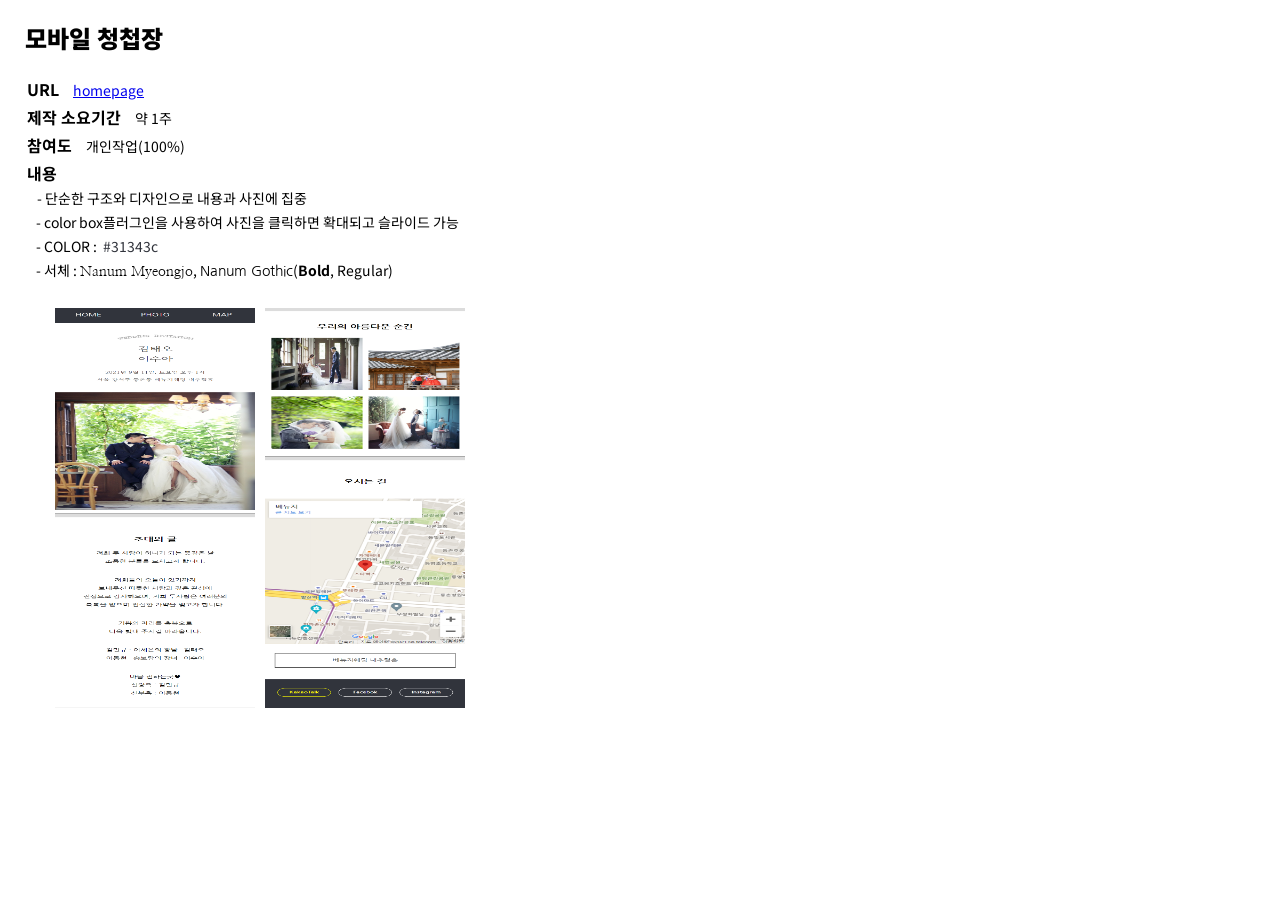
==== sub1_1.html @ 4c6586b4 "Add files via upload" ====
<!DOCTYPE html>
<html lang="en">

<head>
    <meta charset="UTF-8">
    <meta http-equiv="X-UA-Compatible" content="IE=edge">
    <meta name="viewport" content="width=device-width, initial-scale=1.0">
    <title>Document</title>
    <link rel="stylesheet" href="./css/content.css">
    <link rel="preconnect" href="https://fonts.gstatic.com">
    <link href="https://fonts.googleapis.com/css2?family=Nanum+Gothic:wght@400;700&family=Nanum+Myeongjo&display=swap"
        rel="stylesheet">
    <link href="https://fonts.googleapis.com/css2?family=Noto+Sans+KR:wght@100;300;400;500;700;900&display=swap"
        rel="stylesheet">
</head>

<body>
    <section id="content">
        <h2>모바일 청첩장</h2>
        <h4>URL <span><a href="#">homepage</a></span></h4>
        <h4>제작 소요기간 <span>약 1주</span></h4>
        <h4>참여도 <span>개인작업(100%)</span></h4>
        <h4>내용<br>
            <span>
                - 단순한 구조와 디자인으로 내용과 사진에 집중<br>
                &nbsp;&nbsp; - color box플러그인을 사용하여 사진을 클릭하면 확대되고 슬라이드 가능<br>
                &nbsp;&nbsp; - COLOR : &nbsp;<span class="black">#31343c</span><br>
                &nbsp;&nbsp; - 서체 : <span class="myeongjo">Nanum Myeongjo</span>, <span class="gothic">Nanum
                    Gothic</span>(<span class="bold">Bold</span>, <span class="regular">Regular</span>)
            </span>
        </h4>
        <div class="img">
            <img src="./images/invitation1.png" alt="스크린샷">
            <img src="./images/invitation2.png" alt="스크린샷">
        </div>
    </section>
</body>

</html>
---- css/content.css ----
/* content.css */
body {
    font-family: 'Noto Sans KR', sans-serif;
}
#content {
    margin-left: 17px;
    margin-right: 15px;
}
#content span {
    font-weight: normal;
    font-size: 14px;
    margin-left: 10px;
}
#content h2 {
    font-weight: 900; /* 더 굵었으면 함 */
}
#content h4 {
    margin: 0;
    padding: 2px;
}
#content .myeongjo {
    font-family: 'Nanum Myeongjo', serif;
    margin-left: 0;
}
#content .gothic {
    font-family: 'Nanum Gothic', sans-serif;
    margin-left: 0;
}
#content .amatic {
    font-family: 'Amatic SC', cursive;
    margin-left: 0;
}
#content .lato {
    font-family: 'Lato', sans-serif;
    margin-left: 0;
}
#content .black {
    color: #31343c;
    margin-left: 0;
}
#content .blue1 {
    color: cornflowerblue;
    margin-left: 0;
}
#content .blue2 {
    color: #0047ab;
    margin-left: 0;
}
#content .blue {
    color: #357cbe;
    font-weight: bold;
    margin-left: 0;
}
#content .green {
    color: #acbb4c;
    font-weight: bold;
    margin-left: 0;
}
#content .bold {
    font-weight: 700;
    margin-left: 0;
}
#content .medium {font-weight: 500;}
#content .regular {
    font-weight: 400;
    margin-left: 0;
}
#content .light {font-weight: 300;}
#content .thin {font-weight: 100;}
#content .img {
    margin-left: 25px;
    margin-top: 20px;
    margin-right: 20px;
    width: 420px;
    height: 400px;
}
#content .img img{
    float: left;
    width: 200px;
    height: 400px;
    padding: 5px;
    padding-bottom: 20px;
   
} 
#content .img1 img {
    float: left;
    padding: 5px;
    /* padding-bottom: 20px; */
    width: 190px;
    height: 150px;
}
#content .img1 img:first-child {
    width: 190px;
    height: 470px;
    padding-bottom: 20px;
}

/* mobile */
@media screen and (max-width : 768px) {
    body {
        width: 90%;
    }
    #content img {
        width: 90%;
    }
    #content {
        width: 90%;
    }
    #content h2 {font-size: 20px;}
    #content h4 {font-size: 15px;}
    #content span {
        font-size: 12px;
    }
}
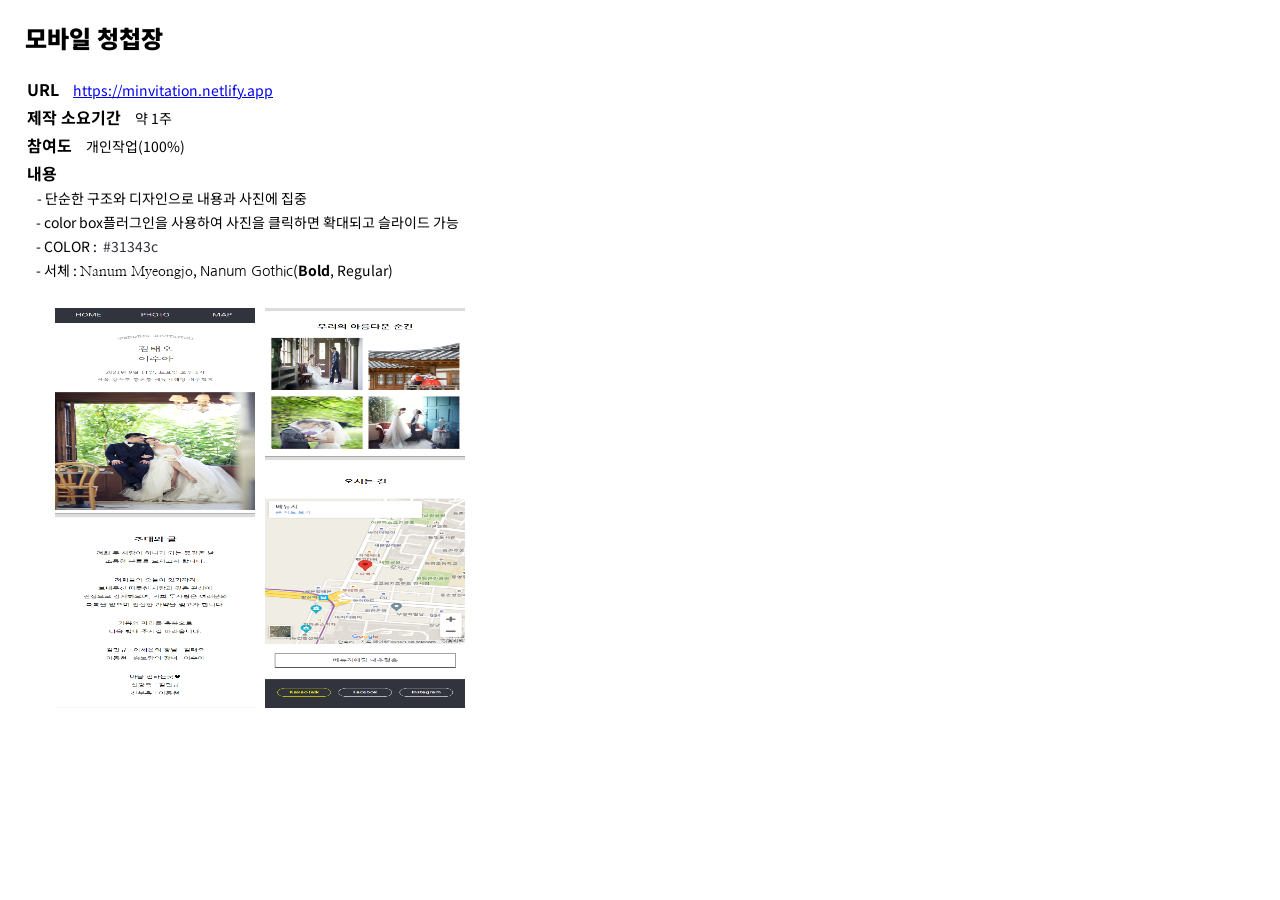
==== commit a0c302cc: "Add files via upload" ====
--- a/sub1_1.html
+++ b/sub1_1.html
@@ -17,7 +17,7 @@
 <body>
     <section id="content">
         <h2>모바일 청첩장</h2>
-        <h4>URL <span><a href="#">homepage</a></span></h4>
+        <h4>URL <span><a href="https://minvitation.netlify.app" target="new">https://minvitation.netlify.app</a></span></h4>
         <h4>제작 소요기간 <span>약 1주</span></h4>
         <h4>참여도 <span>개인작업(100%)</span></h4>
         <h4>내용<br>
--- a/css/content.css
+++ b/css/content.css
@@ -82,6 +82,13 @@
     padding-bottom: 20px;
    
 } 
+#content .img1 {
+    margin-left: 25px;
+    margin-top: 20px;
+    margin-right: 20px;
+    width: 420px;
+    height: 400px;
+}
 #content .img1 img {
     float: left;
     padding: 5px;
@@ -93,6 +100,7 @@
     width: 190px;
     height: 470px;
     padding-bottom: 20px;
+    float: left;
 }
 
 /* mobile */
@@ -101,10 +109,10 @@
         width: 90%;
     }
     #content img {
-        width: 90%;
+        width: 60%;
     }
     #content {
-        width: 90%;
+        width: 80%;
     }
     #content h2 {font-size: 20px;}
     #content h4 {font-size: 15px;}
